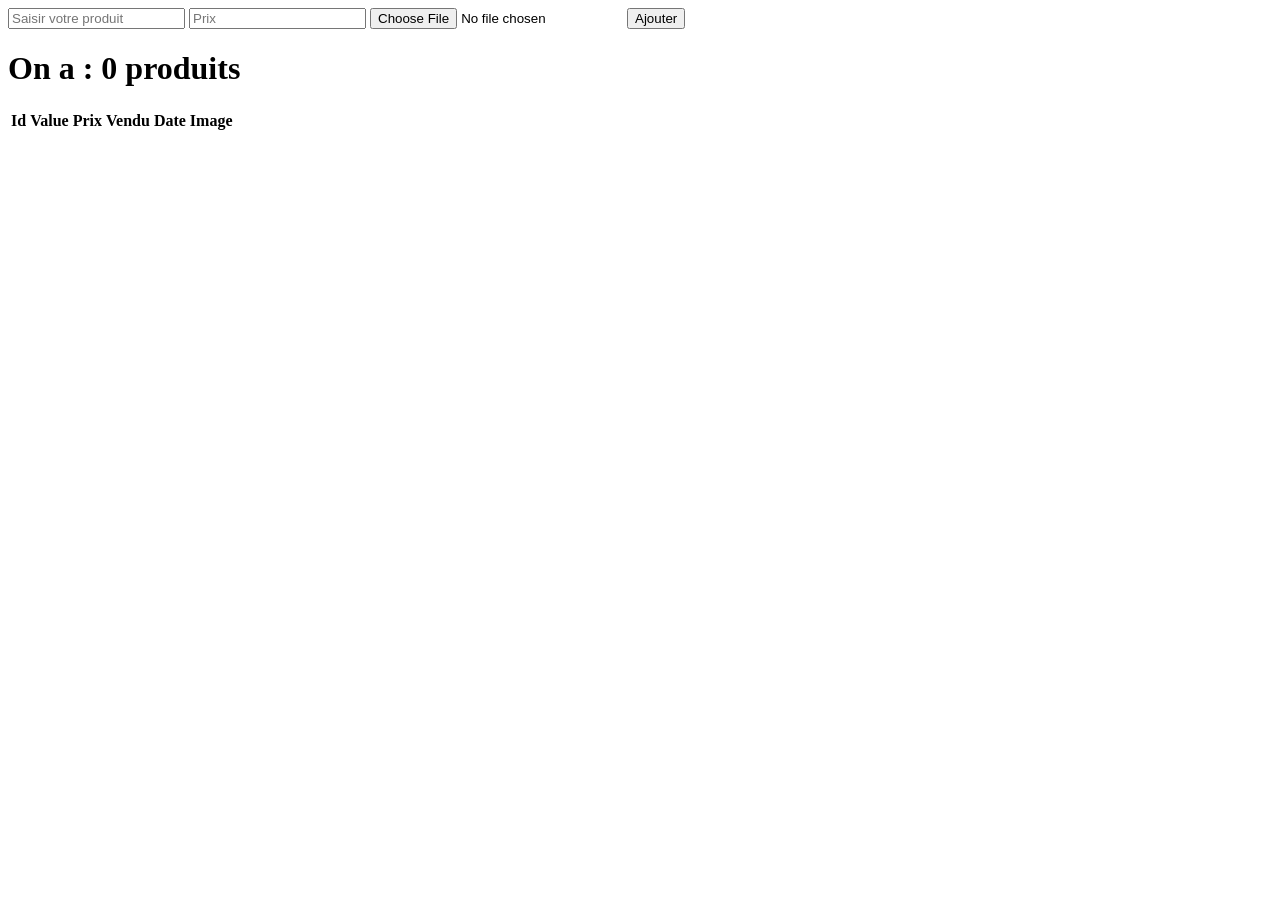
==== index.html @ 5e7fa203 "modifminiprojet" ====
<html>
    <head>
    <title>Bienvenue a ma boutique</title>
    <script src="script.js" defer ></script>
    <link rel="stylesheet" href="style.css">

    </head>
    <body> 
        <input type="text" name="" id="input" placeholder="Saisir votre produit">
        <input type="text" name="" id="prix" placeholder="Prix">
        <input type="file" id="imageInput" accept="image/*">
        <button id="button" > Ajouter </button>
        <h1></h1> 
        <table>
            <thead>
                <tr>
                    <th>Id</th>
                    <th>Value</th>
                    <th>Prix</th>
                    <th>Vendu</th>
                    <th>Date</th>
                    <th>Image</th>
                </tr>
            </thead>
            <tbody id="produits-body">
            </tbody>
        </table>

    </body>
</html>
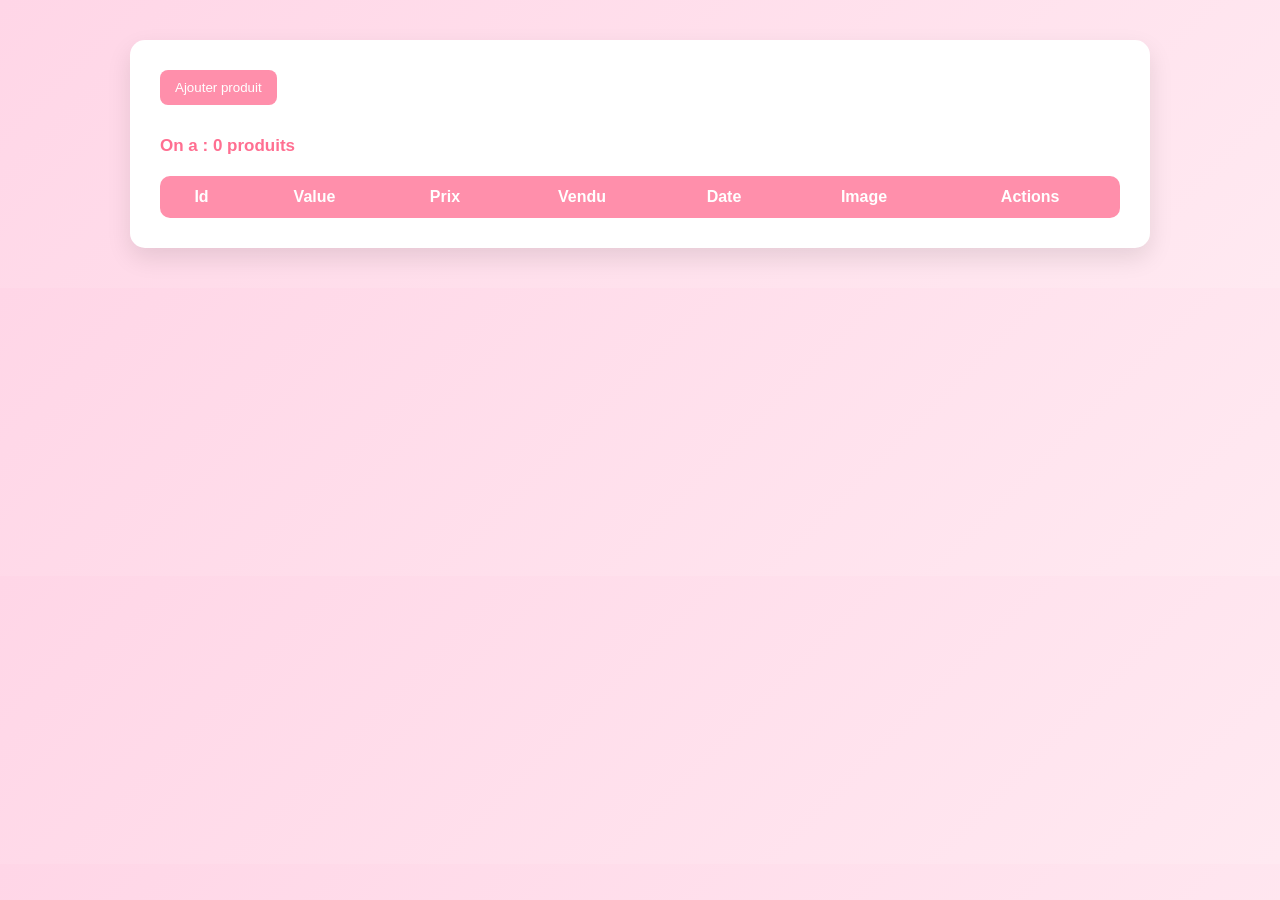
==== commit 34885b5b: "modifminiprojet" ====
--- a/index.html
+++ b/index.html
@@ -1,16 +1,20 @@
+<!DOCTYPE html>
 <html>
-    <head>
-    <title>Bienvenue a ma boutique</title>
-    <script src="script.js" defer ></script>
+
+<head>
+    <title>Produits</title>
+    <script src="script.js" defer></script>
     <link rel="stylesheet" href="style.css">
+</head>
 
-    </head>
-    <body> 
-        <input type="text" name="" id="input" placeholder="Saisir votre produit">
-        <input type="text" name="" id="prix" placeholder="Prix">
-        <input type="file" id="imageInput" accept="image/*">
-        <button id="button" > Ajouter </button>
-        <h1></h1> 
+<body class="pageproduit">
+
+    <div class="container">
+
+        <button onclick="goAjout()">Ajouter produit</button>
+
+        <h1></h1>
+
         <table>
             <thead>
                 <tr>
@@ -20,11 +24,16 @@
                     <th>Vendu</th>
                     <th>Date</th>
                     <th>Image</th>
+                    <th>Actions</th>
                 </tr>
             </thead>
-            <tbody id="produits-body">
-            </tbody>
+
+            <tbody id="produits-body"></tbody>
+
         </table>
 
-    </body>
+    </div>
+
+</body>
+
 </html>
--- a/style.css
+++ b/style.css
@@ -0,0 +1,131 @@
+.pageajouter {
+    font-family: Arial, Helvetica, sans-serif;
+    background: linear-gradient(135deg, #ffd6e7, #ffe9f1);
+    margin: 0;
+    padding: 0;
+
+    .container {
+        width: 350px;
+        margin: 80px auto;
+        background: white;
+        padding: 30px;
+        border-radius: 15px;
+        box-shadow: 0 10px 25px rgba(0, 0, 0, 0.1);
+    }
+
+    h2 {
+        text-align: center;
+        color: #ff6f91;
+        margin-bottom: 25px;
+        font-size: 17px;
+    }
+
+    .form {
+        display: flex;
+        flex-direction: column;
+        gap: 15px;
+    }
+
+    .form input {
+        padding: 12px;
+        border-radius: 8px;
+        border: 1px solid #ddd;
+        font-size: 14px;
+        transition: 0.3s;
+    }
+
+    .form input:focus {
+        outline: none;
+        border-color: #ff8fab;
+        box-shadow: 0 0 5px #ffc2d1;
+    }
+
+    input[type="file"] {
+        border: none;
+    }
+
+    #button {
+        background: #ff8fab;
+        color: white;
+        border: none;
+        padding: 12px;
+        border-radius: 8px;
+        font-size: 15px;
+        cursor: pointer;
+        transition: 0.3s;
+    }
+
+    #button:hover {
+        background: #ff5c8a;
+        transform: scale(1.03);
+    }
+}
+
+
+.pageproduit {
+    font-family: Arial, Helvetica, sans-serif;
+    background: linear-gradient(135deg, #ffd6e7, #ffe9f1);
+    margin: 0;
+    padding: 40px;
+
+    .container {
+        background: white;
+        padding: 30px;
+        border-radius: 15px;
+        box-shadow: 0 10px 25px rgba(0, 0, 0, 0.1);
+        width: 80%;
+        margin: auto;
+    }
+
+    h1 {
+        color: #ff6f91;
+        margin-bottom: 20px;
+        font-size: 17px;
+    }
+
+    button {
+        background: #ff8fab;
+        color: white;
+        border: none;
+        padding: 10px 15px;
+        border-radius: 8px;
+        cursor: pointer;
+        margin-bottom: 20px;
+        transition: 0.3s;
+    }
+
+    button:hover {
+        background: #ff5c8a;
+    }
+
+    table {
+        width: 100%;
+        border-collapse: collapse;
+        border-radius: 10px;
+        overflow: hidden;
+    }
+
+    thead {
+        background: #ff8fab;
+        color: white;
+    }
+
+    th,
+    td {
+        padding: 12px;
+        text-align: center;
+    }
+
+    tbody tr {
+        border-bottom: 1px solid #eee;
+    }
+
+    tbody tr:hover {
+        background: #fff0f5;
+    }
+
+    .vendu-style {
+        background: #ef2f76bf;
+        color: white;
+    }
+}
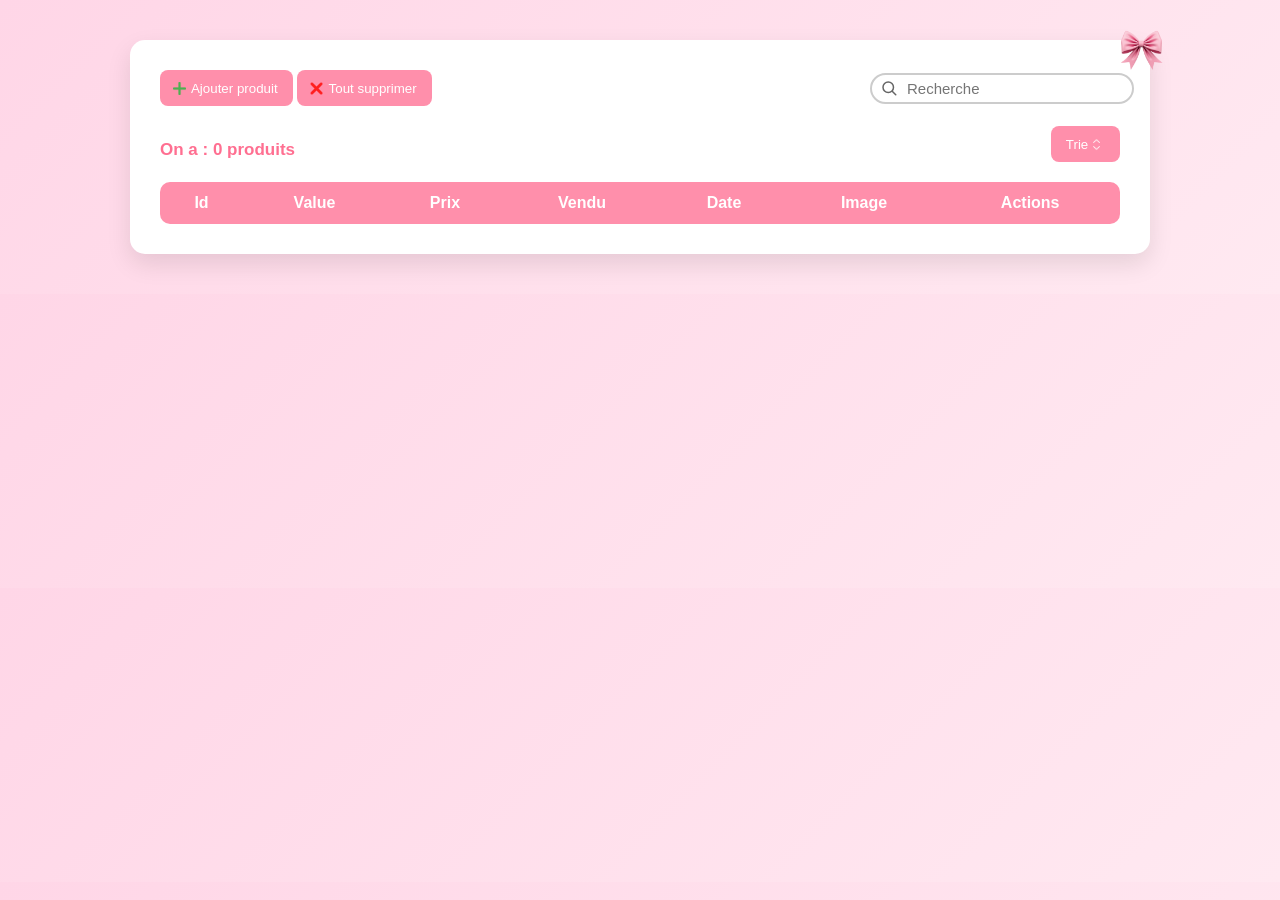
==== commit bfb8ac14: "modifminiprojetv1" ====
--- a/index.html
+++ b/index.html
@@ -8,12 +8,24 @@
 </head>
 
 <body class="pageproduit">
-
-    <div class="container">
-
-        <button onclick="goAjout()">Ajouter produit</button>
-
-        <h1></h1>
+    <div class="container container-table">
+        <section class="btntop">
+            <div class="btnleft">
+                <button onclick="goAjout()"><img src="/plus.png"> Ajouter produit</button>
+                <button id="clear"><img src="/delete.png"> Tout supprimer</button>
+            </div>
+            <div class="search-container">
+                <input type="text" placeholder="Recherche" id="recherche">
+                <svg class="search-icon" xmlns="http://www.w3.org/2000/svg" fill="none" stroke="currentColor"
+                    stroke-width="2" stroke-linecap="round" stroke-linejoin="round" viewBox="0 0 24 24">
+                    <circle cx="11" cy="11" r="7" />
+                    <line x1="21" y1="21" x2="16.65" y2="16.65" />
+                </svg>
+            </div>
+        </section>
+        <section class="trie">
+            <h1></h1> <button id="sort"> Trie <img src="/sort.png"></button>
+        </section>
 
         <table>
             <thead>
--- a/style.css
+++ b/style.css
@@ -125,7 +125,87 @@
     }
 
     .vendu-style {
-        background: #ef2f76bf;
-        color: white;
-    }
-}+        background: #e9e9e9bf;
+        color: #e53935;
+        font-weight: 700;
+    }
+
+    .trie {
+        display: flex;
+        justify-content: space-between;
+    }
+
+
+
+
+
+    .search-container {
+        position: relative;
+        width: 250px;
+        top: -10px;
+    }
+
+    .search-container input[type="text"] {
+        width: fit-content;
+        padding: 5px 35px 5px 35px;
+        border: 2px solid #ccc;
+        border-radius: 25px;
+        font-size: 15px;
+        transition: border-color 0.3s ease;
+    }
+
+    .search-container input[type="text"]:focus {
+        border-color: #007BFF;
+        outline: none;
+        box-shadow: 0 0 5px rgba(0, 123, 255, 0.5);
+    }
+
+    .search-container .search-icon {
+        position: absolute;
+        left: 10px;
+        top: 50%;
+        transform: translateY(-50%);
+        width: 18px;
+        height: 18px;
+        pointer-events: none;
+        opacity: 0.6;
+    }
+
+    .search-container:hover .search-icon {
+        opacity: 1;
+        filter: brightness(1.2);
+    }
+    .btntop {
+        display: flex;
+        align-items: center;
+        justify-content: space-between;
+    }
+    button img {
+        width: 13px;
+        position: relative;
+        top: 2px;
+        right: 2px;
+    }
+}
+.container-table {
+    position: relative;
+  }
+  
+ 
+  .container-table::after {
+    content: "";
+    position: absolute;
+    top: -16px;
+    right: -16px;
+    width: 50px;      
+    height: 50px;
+    background-image: url('/papillon.png'); 
+    background-size: contain;
+    background-repeat: no-repeat;
+    pointer-events: none;
+    animation: flutter 3s ease-in-out infinite;
+  }
+  @keyframes flutter {
+    0%, 100% { transform: translateY(0) rotate(0deg); }
+    50% { transform: translateY(-5px) rotate(10deg); }
+  }
